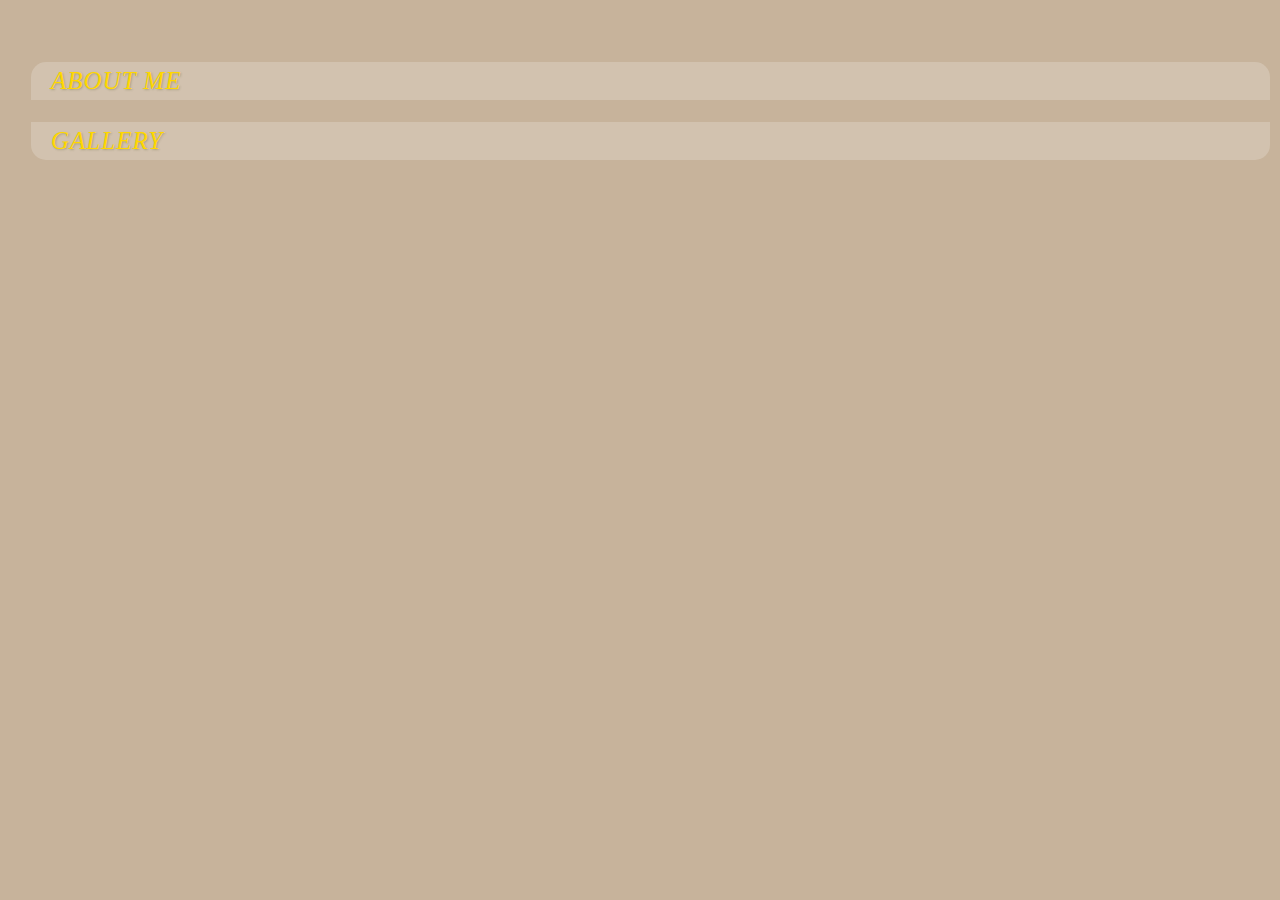
==== index.html @ 5f6af531 "Update index.html" ====
<!DOCTYPE HTML>
<html>
<meta name=viewport content="width=device-width, initial-scale=1">	
<script type="text/javascript" src="http://code.jquery.com/jquery-1.9.1.js"></script> 
<script type="text/javascript" src="js/jquery.flipping_text.js"></script>
<head>
<title>ViktoriaArt</title>
  <link rel="stylesheet" href="menu.css"> 
  <link rel="stylesheet" href="style1.css">
  <div class="rw-wrapper rw-sentence rw-words rw-words-2">
  <span> Welcome</span>
  <span> to my Universe </span>
  </div>
</head>
<meta charset="utf-8">
<style>
   html {
   height: 100%;
   max-width:100%;
    background: #c7b39b url("http://marishathewicked.s3.eu-central-1.amazonaws.com/images/vikafon.jpg")repeat center center fixed; /* Цвет фона и путь к файлу */
        background-attachment: scroll;
        background-size: cover;
	    color: #fff;
   }
   h1{font-family: 'Lobster', cursive; color="#FFB6C1";
   margin-left: 1%;  
   }
    a[type="v1"] {
    color:#FFD700; 
	font-family: 'Lobster', cursive;
	font-style: italic;
    text-decoration:none;  /* подчеркивание */
	font-size:25px;
    padding-left: 20px; /* Отступ слева */
   }
    ul {
    padding: 0; /* Убираем поля */
    margin-left: 20px; /* Отступ слева */
   }
    li {
      list-style-type: none; /* Убираем маркеры у списка */
	  padding-left: 1px; /* Отступ от маркера до текста */
   }
     body {
       }
 
  </style>
 <body>
 			<br>
			<ul class="menu">
			<li>
		<a href="aboutme.html" type="v1" alt="I"/> About me </a>
		</li>
		<br>
		<li>
		<a href="index3.html" type="v1" alt="I"/> Gallery </a>
		</li>
		</ul>
		
</body>
</html>
---- menu.css ----
.menu li a{
    white-space: nowrap;
    display: block;
    text-transform: uppercase;
    text-shadow: 1px 1px 2px rgba(71,80,23,0.3);
    color: #FFD700;
    padding: 5px 20px;
    margin: 2px;
    background: rgba(255,255,255,0.2);
    letter-spacing: 1px;
    -webkit-transition: all 0.4s ease-in-out;
    -moz-transition: all 0.4s ease-in-out;
    -o-transition: all 0.4s ease-in-out;
    -ms-transition: all 0.4s ease-in-out;
    transition: all 0.4s ease-in-out;
}
.menu li:first-child a{
    -webkit-border-radius: 15px 15px 0px 0px;
    -moz-border-radius: 15px 15px 0px 0px;
    border-radius: 15px 15px 0px 0px;
}
.menu li:last-child a{
    -webkit-border-radius: 0px 0px 15px 15px;
    -moz-border-radius: 0px 0px 15px 15px;
    border-radius: 0px 0px 15px 15px;
}
.menu:hover li a{
    text-shadow: 0px 0px 10px #fff;
    color: transparent;
}
.menu li a:hover{
    background: transparent;
    text-shadow: 1px 1px 10px rgba(71,80,23,0.6);
    color: #c4d85a;
}
---- style1.css ----
.rw-wrapper{
	width: 60%;
	position: relative;
	margin: 110px auto 0 auto;
	padding: 10px;
}
.rw-sentence{
	margin: 0;
	text-transform: uppercase;
	font-weight: 900;
	text-shadow: 5 0 0 rgba(0,0,0,0.0005);
}
.rw-sentence span{
	color: #FFD700;
	white-space: nowrap;
}
.rw-sentence > span:first-child{
	display: block;
	text-indent: 30px;
	font-size: 155%;
}
.rw-words{
	-webkit-perspective: 800px;
	-moz-perspective: 800px;
	-o-perspective: 800px;
	-ms-perspective: 800px;
	perspective: 800px;
}
.rw-words span{
	position: absolute;
	width: 500%;
	opacity: 0;
	white-space: nowrap;
	overflow: hidden;
}
.rw-words-1 span{
	font-size: 800%;
	line-height: 82%;
	-webkit-animation: rotateWordsFirst 18s linear infinite 0s;
	-moz-animation: rotateWordsFirst 18s linear infinite 0s;
	-o-animation: rotateWordsFirst 18s linear infinite 0s;
	-ms-animation: rotateWordsFirst 18s linear infinite 0s;
	animation: rotateWordsFirst 18s linear infinite 0s;
}
.rw-words-2 span{
	font-size: 200%;
	font-style: italic;
	text-indent: 10px;
	line-height: 80%;
	color: #C0FF3E;	
	-webkit-animation: rotateWordsSecond 18s ease-in infinite 0s;
	-moz-animation: rotateWordsSecond 18s ease-in infinite 0s;
	-o-animation: rotateWordsSecond 18s ease-in infinite 0s;
	-ms-animation: rotateWordsSecond 18s ease-in infinite 0s;
	animation: rotateWordsSecond 18s ease-in infinite 0s;
}
.rw-words span:nth-child(2) { 
    -webkit-animation-delay: 3s; 
	-moz-animation-delay: 3s; 
	-o-animation-delay: 3s; 
	-ms-animation-delay: 3s; 
	animation-delay: 3s; 
}
.rw-words span:nth-child(3) { 
    -webkit-animation-delay: 6s; 
	-moz-animation-delay: 6s; 
	-o-animation-delay: 6s; 
	-ms-animation-delay: 6s; 
	animation-delay: 6s; 
}
.rw-words span:nth-child(4) { 
    -webkit-animation-delay: 9s;
	-moz-animation-delay: 9s; 
	-o-animation-delay: 9s; 
	-ms-animation-delay: 9s; 
	animation-delay: 9s; 
}
.rw-words span:nth-child(5) { 
    -webkit-animation-delay: 12s; 
	-moz-animation-delay: 12s; 
	-o-animation-delay: 12s; 
	-ms-animation-delay: 12s; 
	animation-delay: 12s; 
}
.rw-words span:nth-child(6) { 
    -webkit-animation-delay: 15s;
	-moz-animation-delay: 15s; 
	-o-animation-delay: 15s; 
	-ms-animation-delay: 15s; 
	animation-delay: 15s; 
}
@-webkit-keyframes rotateWordsFirst {
    0% { opacity: 0; -webkit-animation-timing-function: ease-in; width: 0px;}
    5% { opacity: 1; -webkit-animation-timing-function: ease-out; width: 100%;}
    17% { opacity: 1; }
    20% { opacity: 0; }
    100% { opacity: 0; }
}
@-moz-keyframes rotateWordsFirst {
    0% { opacity: 0; -moz-animation-timing-function: ease-in; width: 0px;}
    5% { opacity: 1; -moz-animation-timing-function: ease-out; width: 100%;}
    17% { opacity: 1; }
    20% { opacity: 0; }
    100% { opacity: 0; }
}
@-o-keyframes rotateWordsFirst {
    0% { opacity: 0; -o-animation-timing-function: ease-in; width: 0px;}
    5% { opacity: 1; -o-animation-timing-function: ease-out; width: 100%;}
    17% { opacity: 1; }
    20% { opacity: 0; }
    100% { opacity: 0; }
}
@-ms-keyframes rotateWordsFirst {
    0% { opacity: 0; -ms-animation-timing-function: ease-in; width: 0px;}
    5% { opacity: 1; -ms-animation-timing-function: ease-out; width: 100%;}
    17% { opacity: 1; }
    20% { opacity: 0; }
    100% { opacity: 0; }
}
@keyframes rotateWordsFirst {
    0% { opacity: 0; animation-timing-function: ease-in; width: 0px;}
    5% { opacity: 1; animation-timing-function: ease-out; width: 100%;}
    17% { opacity: 1; }
    20% { opacity: 0; }
    100% { opacity: 0; }
}
@-webkit-keyframes rotateWordsSecond {
    0% { opacity: 0; -webkit-transform: translateZ(600px) translateX(200px);}
    8% { opacity: 1; -webkit-transform: translateZ(0px) translateX(0px);}
    17% { opacity: 1; }
    25% { opacity: 0; }
    100% { opacity: 0; }
}
@-moz-keyframes rotateWordsSecond {
    0% { opacity: 0; -moz-transform: translateZ(600px) translateX(200px);}
    8% { opacity: 1; -moz-transform: translateZ(0px) translateX(0px);}
    17% { opacity: 1; }
    25% { opacity: 0; }
    100% { opacity: 0; }
}
@-o-keyframes rotateWordsSecond {
   0% { opacity: 0; -o-transform: translateZ(600px) translateX(200px);}
    8% { opacity: 1; -o-transform: translateZ(0px) translateX(0px);}
    17% { opacity: 1; }
    25% { opacity: 0; }
    100% { opacity: 0; }
}
@-ms-keyframes rotateWordsSecond {
    0% { opacity: 0; -ms-transform: translateZ(600px) translateX(200px);}
    8% { opacity: 1; -ms-transform: translateZ(0px) translateX(0px);}
    17% { opacity: 1; }
    25% { opacity: 0; }
    100% { opacity: 0; }
}
@keyframes rotateWordsSecond {
    0% { opacity: 0; transform: translateZ(600px) translateX(200px);}
    8% { opacity: 1; transform: translateZ(0px) translateX(0px);}
    17% { opacity: 1; }
    25% { opacity: 0; }
    100% { opacity: 0; }
}
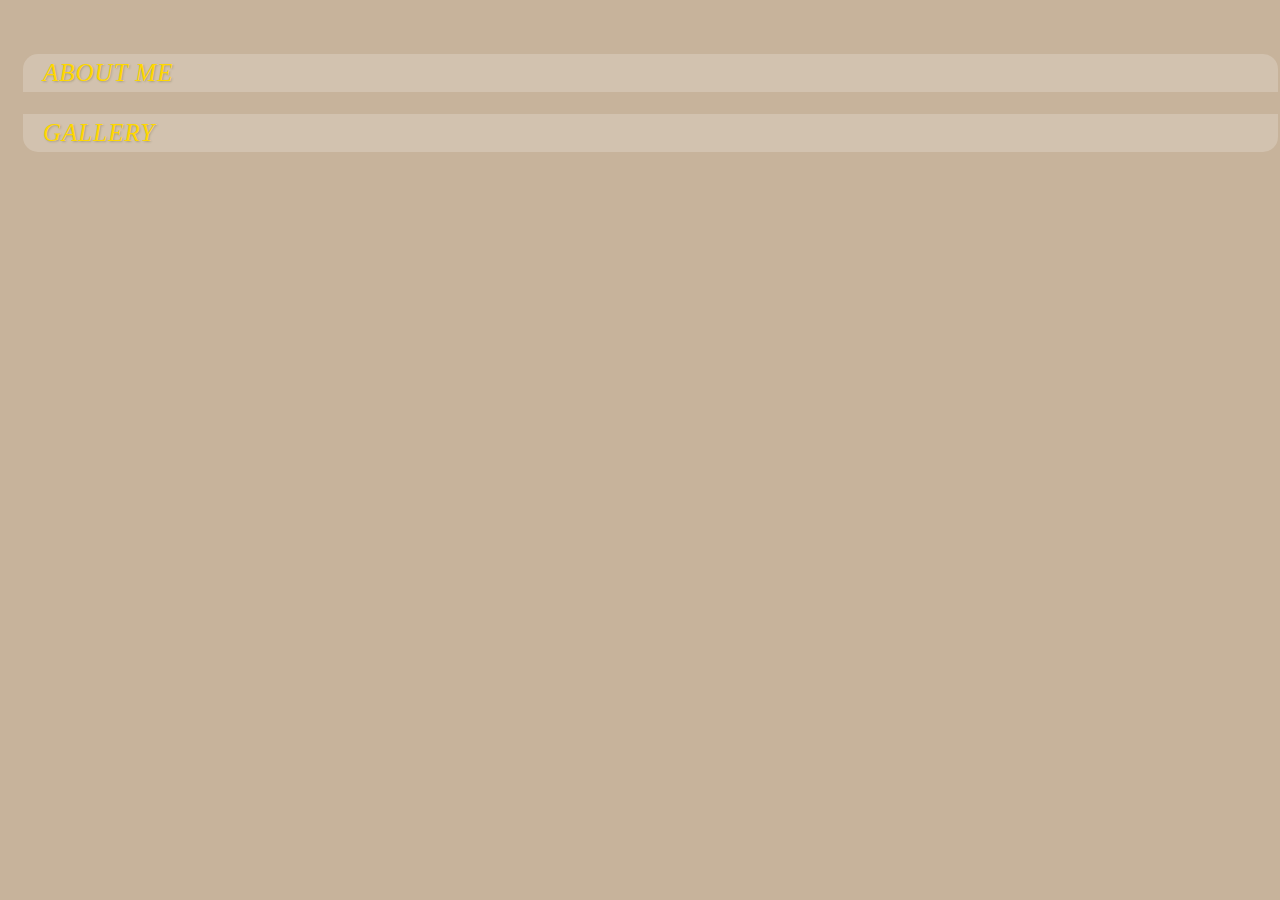
==== commit 782e8e56: "Update index.html" ====
--- a/index.html
+++ b/index.html
@@ -14,11 +14,16 @@
 </head>
 <meta charset="utf-8">
 <style>
-   html {
+   html, body {
+   	margin:0;
+	padding:0;
    height: 100%;
    max-width:100%;
-    background: #c7b39b url("http://marishathewicked.s3.eu-central-1.amazonaws.com/images/vikafon.jpg")repeat center center fixed; /* Цвет фона и путь к файлу */
-        background-attachment: scroll;
+    background: #c7b39b url("http://marishathewicked.s3.eu-central-1.amazonaws.com/images/vikafon.jpg")no-repeat center fixed; /* Цвет фона и путь к файлу */
+        
+        -webkit-background-size: cover;
+        -moz-background-size: cover;
+        -o-background-size: cover;
         background-size: cover;
 	    color: #fff;
    }
